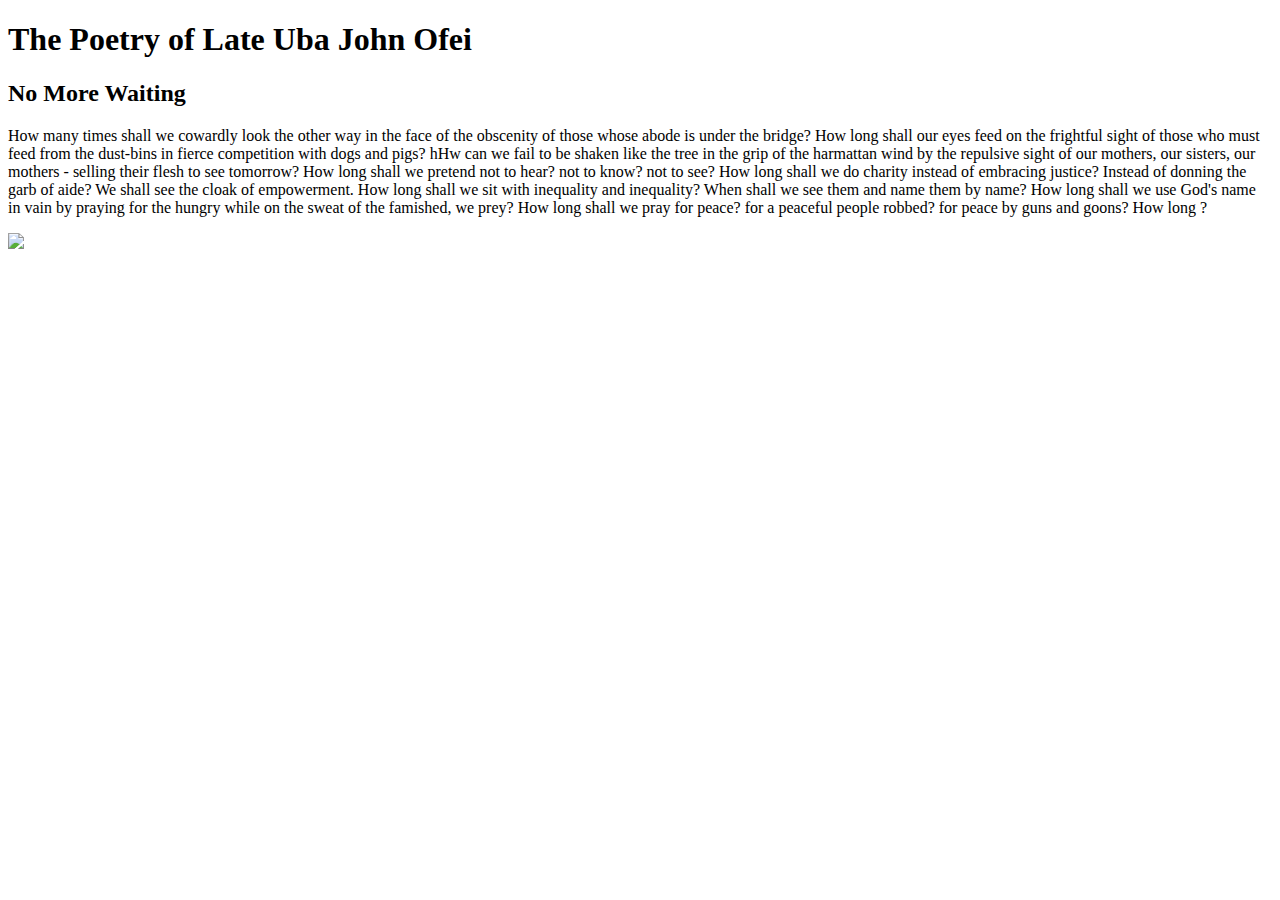
==== index.html @ 35f2d7d2 "Third git commit" ====
<!DOCTYPE html>
<html>
<h1>The Poetry of Late Uba John Ofei</h1>
<h2>No More Waiting</h2>
<main>
    <p> 
        How many times shall we cowardly look the other way in the face of the obscenity of those whose abode is under the bridge? 
        How long shall our eyes feed on the frightful sight 
        of those who must feed from the dust-bins
        in fierce competition with dogs and pigs?
        hHw can we fail to be shaken
        like the tree in the grip of the harmattan wind
        by the repulsive sight of our mothers,
                                  our sisters,
                                  our mothers - 
        selling their flesh to see tomorrow?
        How long shall we pretend not to hear?
                                  not to know?
                                  not to see?
        How long shall we do charity 
        instead of embracing justice?
        Instead of donning the garb of aide?
        We shall see the cloak of empowerment.
        How long shall we sit with inequality
        and inequality?
        When shall we see them
        and name them by name?
        How long shall we use God's name in vain
        by praying for the hungry
        while on the sweat of the famished, we prey?
        How long shall we pray for peace?
        for a peaceful people robbed?
        for peace by guns and goons?
        How
        long
        ? 
    </p>
 </main>
<img src = "https://images.unsplash.com/photo-1525711857929-4272fb4a040f?ixid=MnwxMjA3fDB8MHxwaG90by1wYWdlfHx8fGVufDB8fHx8&ixlib=rb-1.2.1&auto=format&fit=crop&w=750&q=80">
</html>
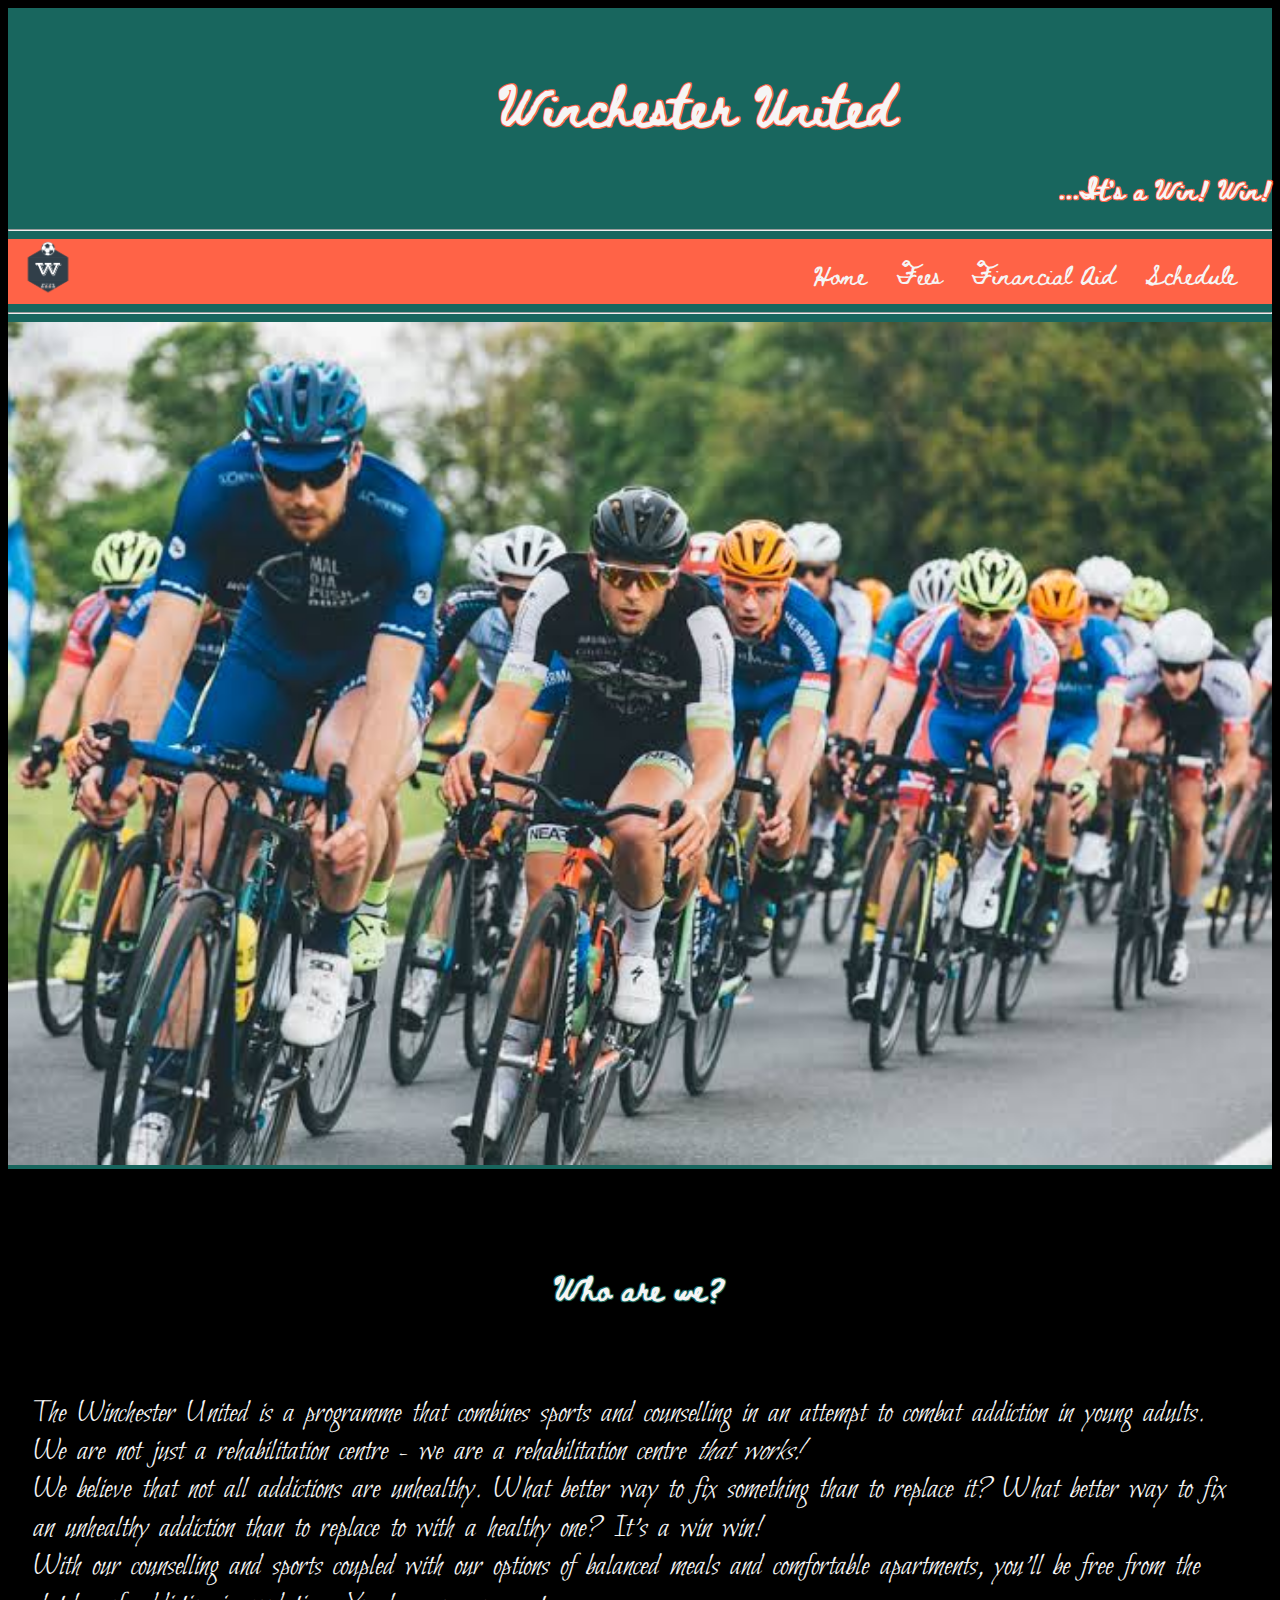
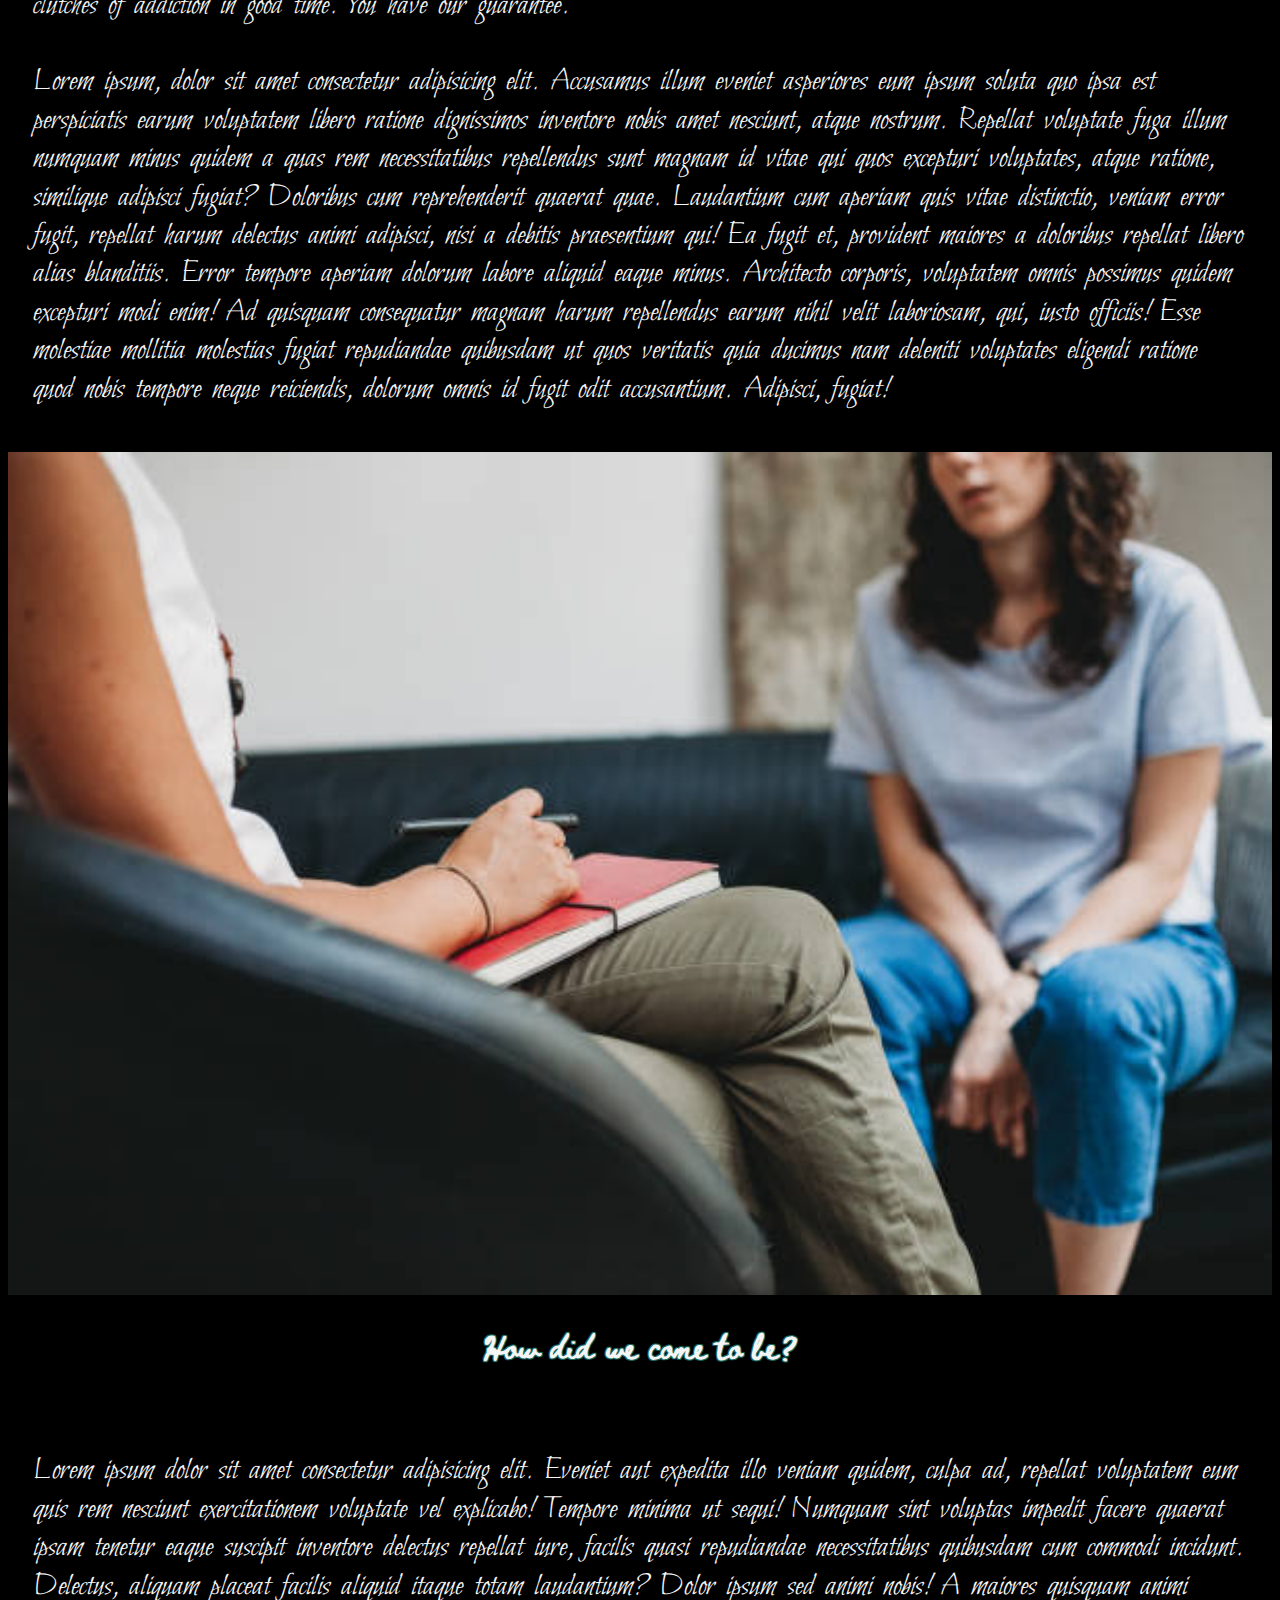
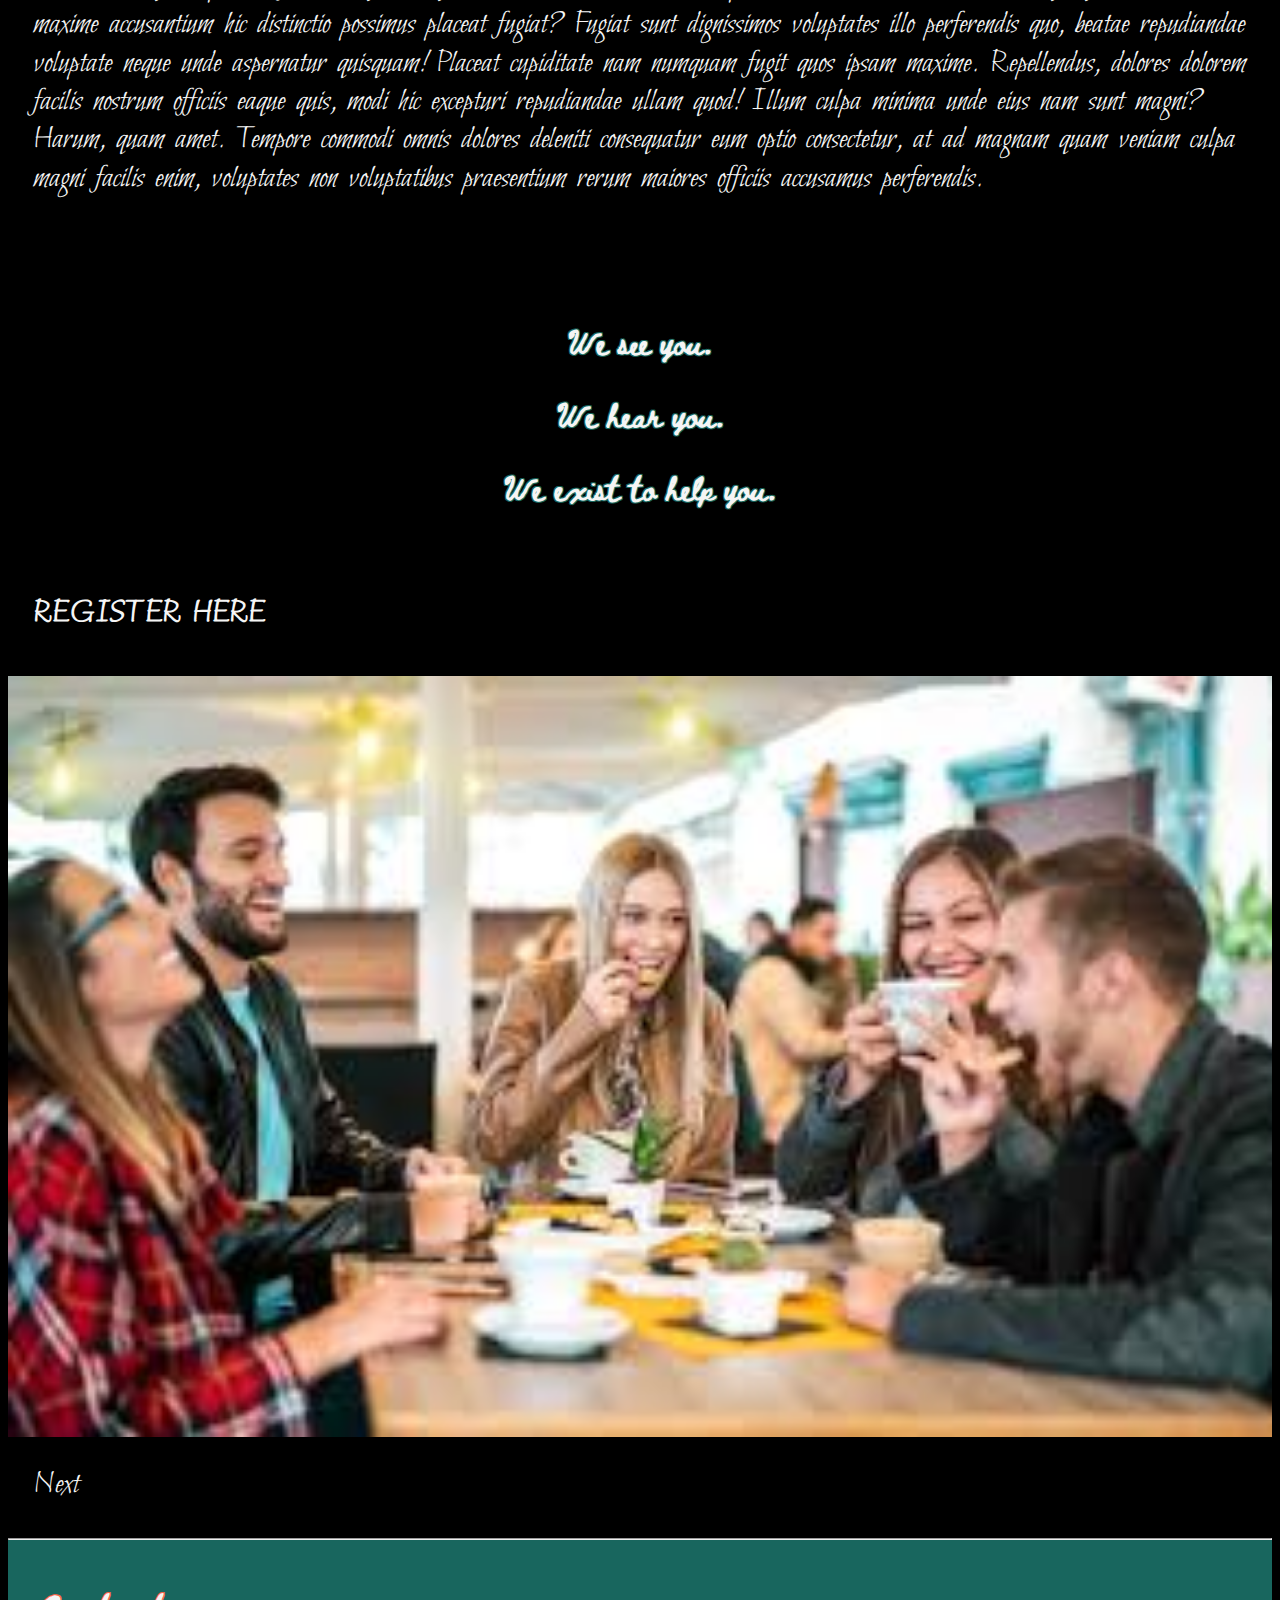
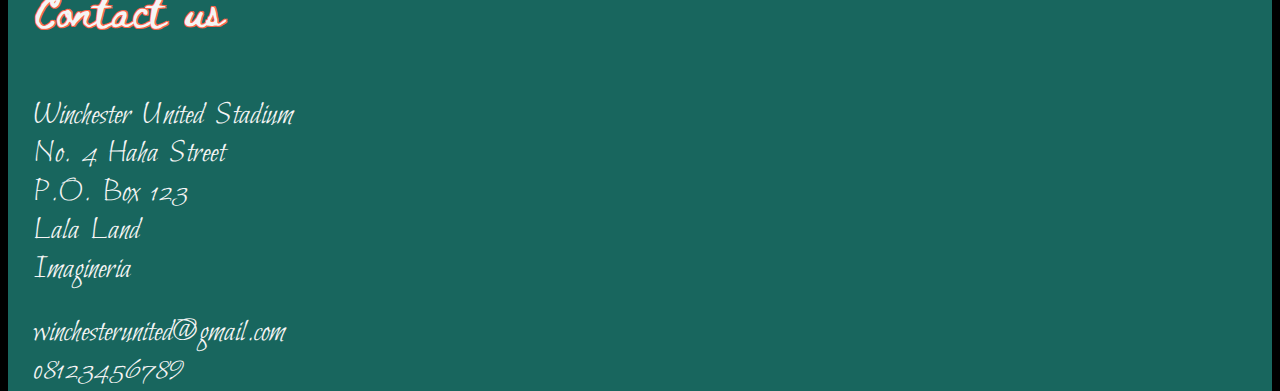
==== commit caec6d04: "Still third git commit" ====
--- a/index.html
+++ b/index.html
@@ -1,41 +1,107 @@
 <!DOCTYPE html>
 <html>
-<h1>The Poetry of Late Uba John Ofei</h1>
-<h2>No More Waiting</h2>
-<main>
-    <p> 
-        How many times shall we cowardly look the other way in the face of the obscenity of those whose abode is under the bridge? 
-        How long shall our eyes feed on the frightful sight 
-        of those who must feed from the dust-bins
-        in fierce competition with dogs and pigs?
-        hHw can we fail to be shaken
-        like the tree in the grip of the harmattan wind
-        by the repulsive sight of our mothers,
-                                  our sisters,
-                                  our mothers - 
-        selling their flesh to see tomorrow?
-        How long shall we pretend not to hear?
-                                  not to know?
-                                  not to see?
-        How long shall we do charity 
-        instead of embracing justice?
-        Instead of donning the garb of aide?
-        We shall see the cloak of empowerment.
-        How long shall we sit with inequality
-        and inequality?
-        When shall we see them
-        and name them by name?
-        How long shall we use God's name in vain
-        by praying for the hungry
-        while on the sweat of the famished, we prey?
-        How long shall we pray for peace?
-        for a peaceful people robbed?
-        for peace by guns and goons?
-        How
-        long
-        ? 
+    <meta name= “viewport” content=”width=device-width, initialscale= 1”/>
+    <head>
+        <link rel= "stylesheet" type="text/css" href="styles.css" media="screen">
+    </head>
+   <header> <h1 style="text-align:center"> Winchester United </h1>
+<h3 class="subhead" style="text-align:right";>...It's a Win! Win!</h3> 
+<hr>     
+  
+    <nav>
+        <img id="logo" id=top src="Images/logo.png"/>
+        <ul>
+            <li> <a href="Udo's Assignment (pg 1 of 3).html"> Home </a></li>
+            <li> <a target="_blank" href="Udo's Assignment (pg 2 of 3).html"> Fees </a></li>
+            <li> <a href="#"> Financial Aid </a></li>
+            <li> <a href="#"> Schedule </a></li>
+        </ul>
+    </nav>
+
+<hr>
+    <img src= "Images/Image1.JPG" width= "100%">
+</header>
+<body>
+<br>
+<br>
+<br>
+<br>
+<h2 style="text-align:center";> Who are we?</h2>
+<br>
+<br>
+<p>
+    The Winchester United is a programme that combines sports and counselling in an attempt to combat addiction in young adults.<br> We are not just a rehabilitation centre - we are a rehabilitation centre <i>that works!</i> 
+    <br>We believe that not all addictions are unhealthy. What better way to fix something than to replace it? What better way to fix an unhealthy addiction than to replace to with a healthy one? It's a win win!<br>
+    With our counselling and sports coupled with our options of balanced meals and comfortable apartments, you'll be free from the clutches of addiction in good time. You have our guarantee.<br>
+    <br>
+    Lorem ipsum, dolor sit amet consectetur adipisicing elit. Accusamus illum eveniet asperiores eum ipsum soluta quo ipsa est perspiciatis earum voluptatem libero ratione dignissimos inventore nobis amet nesciunt, atque nostrum.
+    Repellat voluptate fuga illum numquam minus quidem a quas rem necessitatibus repellendus sunt magnam id vitae qui quos excepturi voluptates, atque ratione, similique adipisci fugiat? Doloribus cum reprehenderit quaerat quae.
+    Laudantium cum aperiam quis vitae distinctio, veniam error fugit, repellat harum delectus animi adipisci, nisi a debitis praesentium qui! Ea fugit et, provident maiores a doloribus repellat libero alias blanditiis.
+    Error tempore aperiam dolorum labore aliquid eaque minus. Architecto corporis, voluptatem omnis possimus quidem excepturi modi enim! Ad quisquam consequatur magnam harum repellendus earum nihil velit laboriosam, qui, iusto officiis!
+    Esse molestiae mollitia molestias fugiat repudiandae quibusdam ut quos veritatis quia ducimus nam deleniti voluptates eligendi ratione quod nobis tempore neque reiciendis, dolorum omnis id fugit odit accusantium. Adipisci, fugiat!
+</p>
+<br>
+<img src= "Images/Image2.JPG" width= "100%">
+<br>
+<h2 style="text-align:center"> How did we come to be?</h2>
+<br>
+<br>
+<p>Lorem ipsum dolor sit amet consectetur adipisicing elit. Eveniet aut expedita illo veniam quidem, culpa ad, repellat voluptatem eum quis rem nesciunt exercitationem voluptate vel explicabo! Tempore minima ut sequi!
+Numquam sint voluptas impedit facere quaerat ipsam tenetur eaque suscipit inventore delectus repellat iure, facilis quasi repudiandae necessitatibus quibusdam cum commodi incidunt. Delectus, aliquam placeat facilis aliquid itaque totam laudantium?
+Dolor ipsum sed animi nobis! A maiores quisquam animi maxime accusantium hic distinctio possimus placeat fugiat? Fugiat sunt dignissimos voluptates illo perferendis quo, beatae repudiandae voluptate neque unde aspernatur quisquam!
+Placeat cupiditate nam numquam fugit quos ipsam maxime. Repellendus, dolores dolorem facilis nostrum officiis eaque quis, modi hic excepturi repudiandae ullam quod! Illum culpa minima unde eius nam sunt magni?
+Harum, quam amet. Tempore commodi omnis dolores deleniti consequatur eum optio consectetur, at ad magnam quam veniam culpa magni facilis enim, voluptates non voluptatibus praesentium rerum maiores officiis accusamus perferendis.</p><br>
+<br>
+<br>
+<br>
+<h2 style="text-align:center"> We see you. </h2>
+<h2 style="text-align:center"> We hear you. </h2>
+<h2 style="text-align:center"> We exist to help you. </h2>
+<br>
+<br>
+<a target= "_blank" href = "Udo's Assignment (pg 3 of 3).html" > <p class="hypertext" style="text-align:center"> <strong> REGISTER HERE </strong> </p> </a>
+<br>
+<br>
+<img src= "Images/Image3.JPG" width= "100%" >
+<a target="_blank" href = "Udo's Assignment (pg 2 of 3).html"> <p class="hypertext">Next</p> </a>
+<br>
+</body>
+
+<footer>
+    <hr>
+    <br>
+    <p class="subhead"> Contact us </p>
+    <br>
+<p> Winchester United Stadium<br>
+No. 4 Haha Street <br>
+P.O. Box 123 <br>
+Lala Land <br>
+Imagineria <br> </p>
+    <p>winchesterunited@gmail.com <br>
+        08123456789
+        <br>
     </p>
- </main>
-<img src = "https://images.unsplash.com/photo-1525711857929-4272fb4a040f?ixid=MnwxMjA3fDB8MHxwaG90by1wYWdlfHx8fGVufDB8fHx8&ixlib=rb-1.2.1&auto=format&fit=crop&w=750&q=80">
-</html>
- +
+
+</footer>
+
+
+
+
+
+
+
+
+
+
+
+
+
+
+
+
+
+
+
+
+</html>--- a/styles.css
+++ b/styles.css
@@ -0,0 +1,138 @@
+@import url('https://fonts.googleapis.com/css2?family=Beth+Ellen&family=Bilbo&display=swap');
+
+html, body{
+    height: 100%;
+}
+body p{
+    margin: 25px;
+    padding: 0px;
+}
+ul{
+    list-style-type: none;
+}
+#top{
+    background-color: rgb(24, 102, 94);
+}
+table, th, td {
+    border: 1px solid whitesmoke;
+    border-collapse: collapse;
+    color: whitesmoke;
+    padding: 10px;
+}
+table th, td{
+    font-family: 'Bilbo', cursive;
+        font-size: 2em;
+}
+table {margin: 25px;
+    padding: 0px;}
+header, footer {
+    background-color: rgb(24, 102, 94);
+}
+h1{
+    position: relative;
+    top: 25px;
+    left: 490px;
+    display: inline-block;
+    font-size: 2.5em;
+    text-shadow: -1px -1px 0 tomato, 1px -1px 0 tomato, -1px 1px 0 tomato, 1px 1px 0 tomato;
+    color: whitesmoke;
+    font-family: 'Beth Ellen', cursive;
+}
+ h2, h3 {color: whitesmoke;
+    text-shadow: -1px -1px 0 rgb(24, 102, 94), 1px -1px 0 rgb(24, 102, 94), -1px 1px 0 rgb(24, 102, 94), 1px 1px 0 rgb(24, 102, 94);
+         font-family: 'Beth Ellen', cursive;
+    }
+    body {background-color: black;}
+    p {
+        color: whitesmoke;
+        font-size: large;
+        font-family: 'Bilbo', cursive;
+        font-size: 2em;
+        word-spacing: 5px;
+        line-height: 120%;
+        }
+        #shift {
+            position: relative;
+            left: 30px;
+        }
+        #shift2 {
+            position: relative;
+            left: 50px;
+        }
+#logo {
+    position: relative;
+    top: 10 px;
+    left: 10px;
+    float:left;
+    height: 60px;
+}
+li, ul {
+    display: inline-block;
+    height: 60px;  
+    margin-right: 15px;
+    vertical-align: top;
+    }
+   
+    li a{
+        text-decoration: none;
+        font-size: 1.25em;
+        padding: 5px;
+    }
+    nav{
+        width: 100%;
+        height: 65px;
+        background-color: tomato;
+        display: flex;
+        justify-content: space-between;
+        flex-wrap: wrap;
+        font-size: 15px;
+    }
+    nav a{
+        color:whitesmoke;
+        font-family: 'Beth Ellen', cursive;
+    }
+    nav a:hover{
+    color:rgb(24, 102, 94);
+    font-size: 23px;
+    }
+    .hypertext{
+        color: whitesmoke;
+        display: inline-block;
+    }
+    .hypertext:hover {
+        color:rgb(24, 102, 94);
+        font-size: 30px;
+    }
+ .subhead{
+    text-shadow: -1px -1px 0 tomato, 1px -1px 0 tomato, -1px 1px 0 tomato, 1px 1px 0 tomato;
+    font-family: 'Beth Ellen', cursive;
+ }
+ .overlay {
+     position:relative;
+     display: block;
+     background-color: black;
+ }
+ .overlay form{
+     position: absolute;
+     top: 25px;
+     left: 20px;
+    color: whitesmoke;
+    font-family: 'Bilbo', cursive;
+    font-size: 2em;
+    word-spacing: 5px;
+    line-height: 120%
+ }
+ #img{
+     opacity: 0.2;
+ }
+ #formheading{
+    color: whitesmoke;
+    text-shadow: -1px -1px 0 rgb(24, 102, 94), 1px -1px 0 rgb(24, 102, 94), -1px 1px 0 rgb(24, 102, 94), 1px 1px 0 rgb(24, 102, 94);
+         font-family: 'Beth Ellen', cursive;
+         text-align: center;
+         position: relative; left: 140px;
+}
+.txtbx{
+    font-size: 18pt;
+    font-family: monospace;
+}